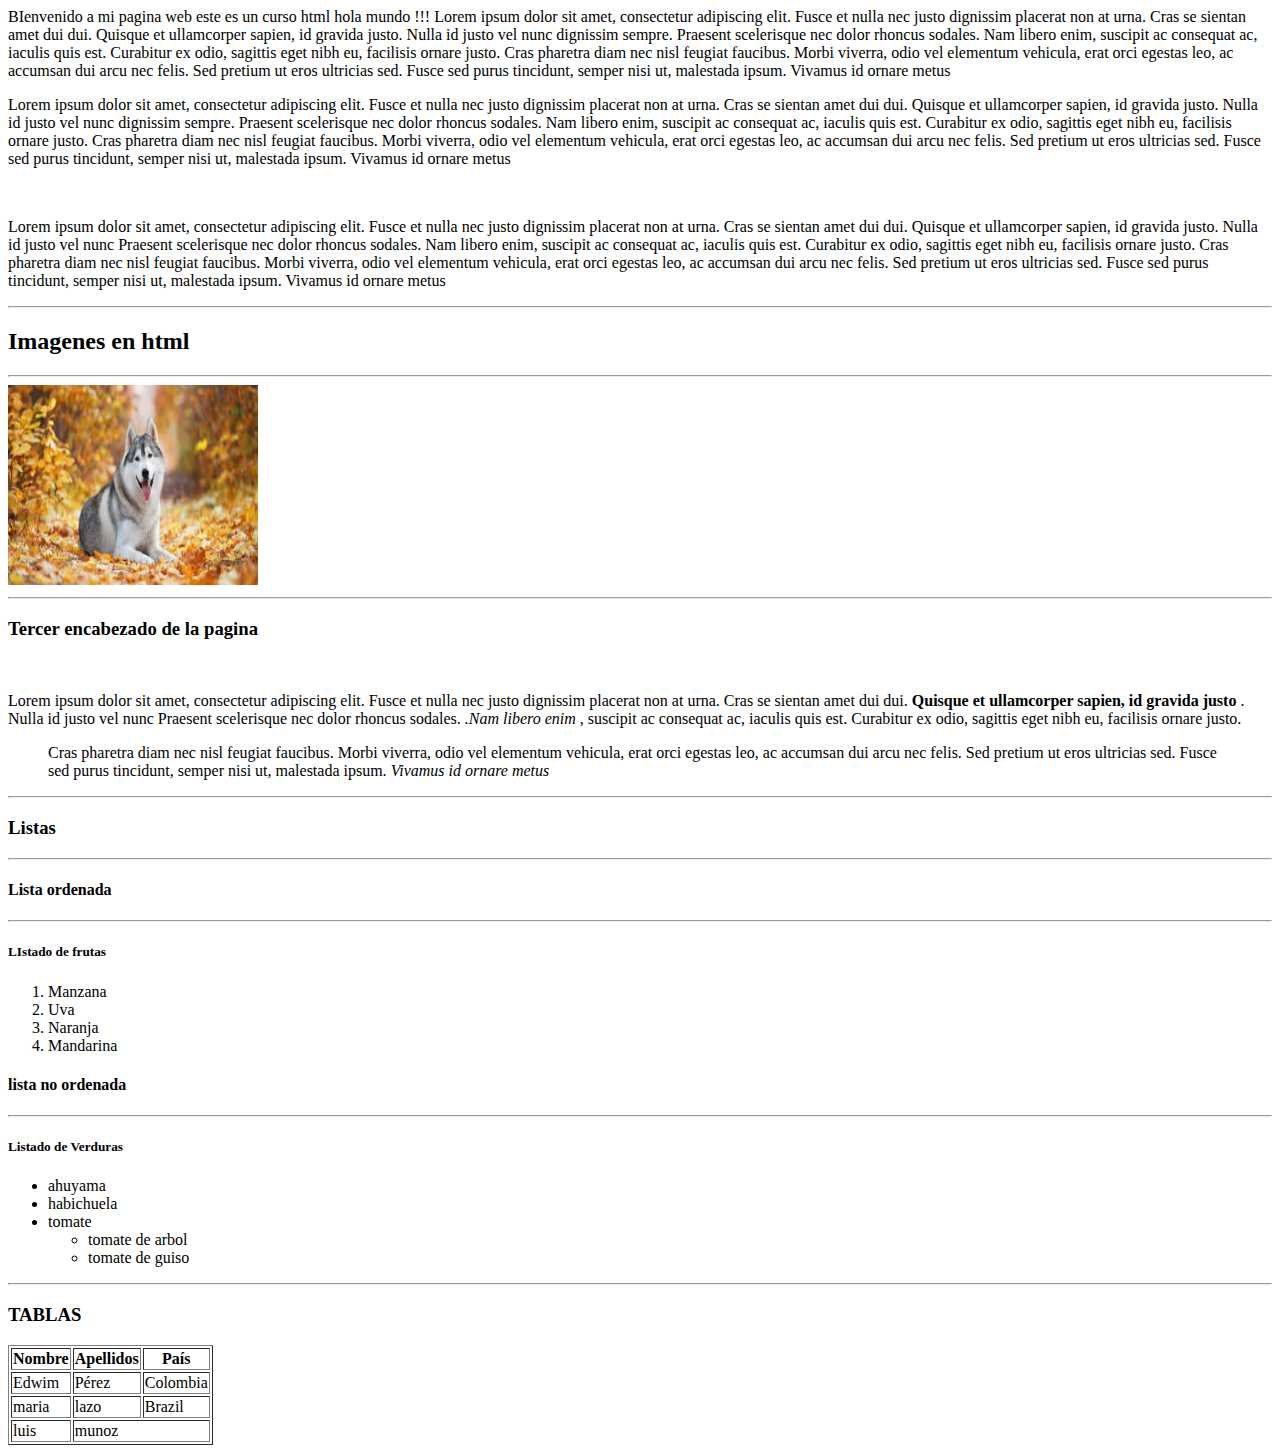
==== php/html/estructura.html @ 600cbffb "como crear tablas" ====
<!DOCTYPE HTML >
<html>
<head>
  <meta  http-equiv = " content-type " content = " text / html"; charset = 'utf-8' />
  
  <title > MI primera pagina web </title>
  
  
</head>
<body>
  <h1`> BIenvenido a mi pagina web </ h1 > 
  <h2`> este es un curso html </ h2 >
  <strong`> hola mundo !!! </strong >
   <p`> Lorem ipsum dolor sit amet, consectetur adipiscing elit. Fusce et nulla nec justo dignissim placerat non at urna. Cras se sientan amet dui dui. Quisque et ullamcorper sapien, id gravida justo. Nulla id justo vel nunc dignissim sempre. Praesent scelerisque nec dolor rhoncus sodales. Nam libero enim, suscipit ac consequat ac, iaculis quis est. Curabitur ex odio, sagittis eget nibh eu, facilisis ornare justo. Cras pharetra diam nec nisl feugiat faucibus. Morbi viverra, odio vel elementum vehicula, erat orci egestas leo, ac accumsan dui arcu nec felis. Sed pretium ut eros ultricias sed. Fusce sed purus tincidunt, semper nisi ut, malestada ipsum. Vivamus id ornare metus </p >
    
  <Br`/>

  <p`> Lorem ipsum dolor sit amet, consectetur adipiscing elit. Fusce et nulla nec justo dignissim placerat non at urna. Cras se sientan amet dui dui. Quisque et ullamcorper sapien, id gravida justo. Nulla id justo vel nunc dignissim sempre. Praesent scelerisque nec dolor rhoncus sodales. Nam libero enim, suscipit ac consequat ac, iaculis quis est. Curabitur ex odio, sagittis eget nibh eu, facilisis ornare justo. Cras pharetra diam nec nisl feugiat faucibus. Morbi viverra, odio vel elementum vehicula, erat orci egestas leo, ac accumsan dui arcu nec felis. Sed pretium ut eros ultricias sed. Fusce sed purus tincidunt, semper nisi ut, malestada ipsum. Vivamus id ornare metus </p>
  <Br/>
  <p> Lorem ipsum dolor sit amet, consectetur adipiscing elit. Fusce et nulla nec justo dignissim placerat non at urna. Cras se sientan amet dui dui. Quisque et ullamcorper sapien, id gravida justo. Nulla id justo vel nunc
   Praesent scelerisque nec dolor rhoncus sodales. Nam libero enim, suscipit ac consequat ac, iaculis quis est. Curabitur ex odio, sagittis eget nibh eu, facilisis ornare justo. Cras pharetra diam nec nisl feugiat faucibus. Morbi viverra, odio vel elementum vehicula, erat orci egestas leo, ac accumsan dui arcu nec felis. Sed pretium ut eros ultricias sed. Fusce sed purus tincidunt, semper nisi ut, malestada ipsum. Vivamus id ornare metus </p>

  <hr/>
  <h2> Imagenes en html </h2 >
  <hr>
   <!-- el atributo alt sirve para describir la imagen es muy importante para el seo -->
    <img  src = "img\perro.jpg " alt = " imagen de perro " width = " 250px " height = " 200px " title = " foto de perro " />
    
  <hr>
  <h3> Tercer encabezado de la pagina </h3 >
  <Br/>
  <p> Lorem ipsum dolor sit amet, consectetur adipiscing elit. Fusce et nulla nec justo dignissim placerat non at urna. Cras se sientan amet dui dui. <strong > Quisque et ullamcorper sapien, id gravida justo </strong > . Nulla id justo vel nunc
   Praesent scelerisque nec dolor rhoncus sodales. <em > .Nam libero enim </em > , suscipit ac consequat ac, iaculis quis est. Curabitur ex odio, sagittis eget nibh eu, facilisis ornare justo.
   <blockquote >
     
    <span  id = ' resaltado ' class = ' rojo amarillo ' > Cras pharetra </span >   diam nec nisl feugiat faucibus. Morbi viverra, odio vel elementum vehicula, erat orci egestas leo, ac accumsan dui arcu nec felis. Sed pretium ut eros ultricias sed. Fusce sed purus tincidunt, semper nisi ut, malestada ipsum. <i > Vivamus id ornare metus </i >  </p >
     
   </blockquote >
   
    <hr />
    <h3 > Listas </h3 >
    <hr />
    <h4 > Lista ordenada </h4 >
    <hr />
    <h5 > LIstado de frutas </h5 >
    <ol >
      <li > Manzana </li >
      <li > Uva </li >
      <li > Naranja </li >
      <li > Mandarina </li >
    </ol >
    
    <h4 > lista no ordenada </h4 >
    <hr >
    <h5 > Listado de Verduras </h5 >
    <ul >
      <li > ahuyama </li >
      <li > habichuela </li >
      <li > tomate</li>
         <ul >
            <li > tomate de arbol </li >
            <li > tomate de guiso </li >
        </ul >
      </li >
    </ul >
    <hr >
     <h3 > TABLAS </h3 >
    <table border='1'>
      <!-- Filas con tr y columnas con td -->
      <tr >
        <th > Nombre </th >
        <th > Apellidos </th >
        <th > País </th >
      </tr >
       <tr >
        <td > Edwim </td >
        <td > Pérez </td >
        <td > Colombia</td >
       
      </tr >
      <tr>
        <td>maria</td>
        <td>lazo </td>
        <td>Brazil</td>
      </tr>
      <tr>
        <td>luis</td>
        <td colspan="2">munoz </td>
       
      </tr>
      
    </table >
</body >
</html >
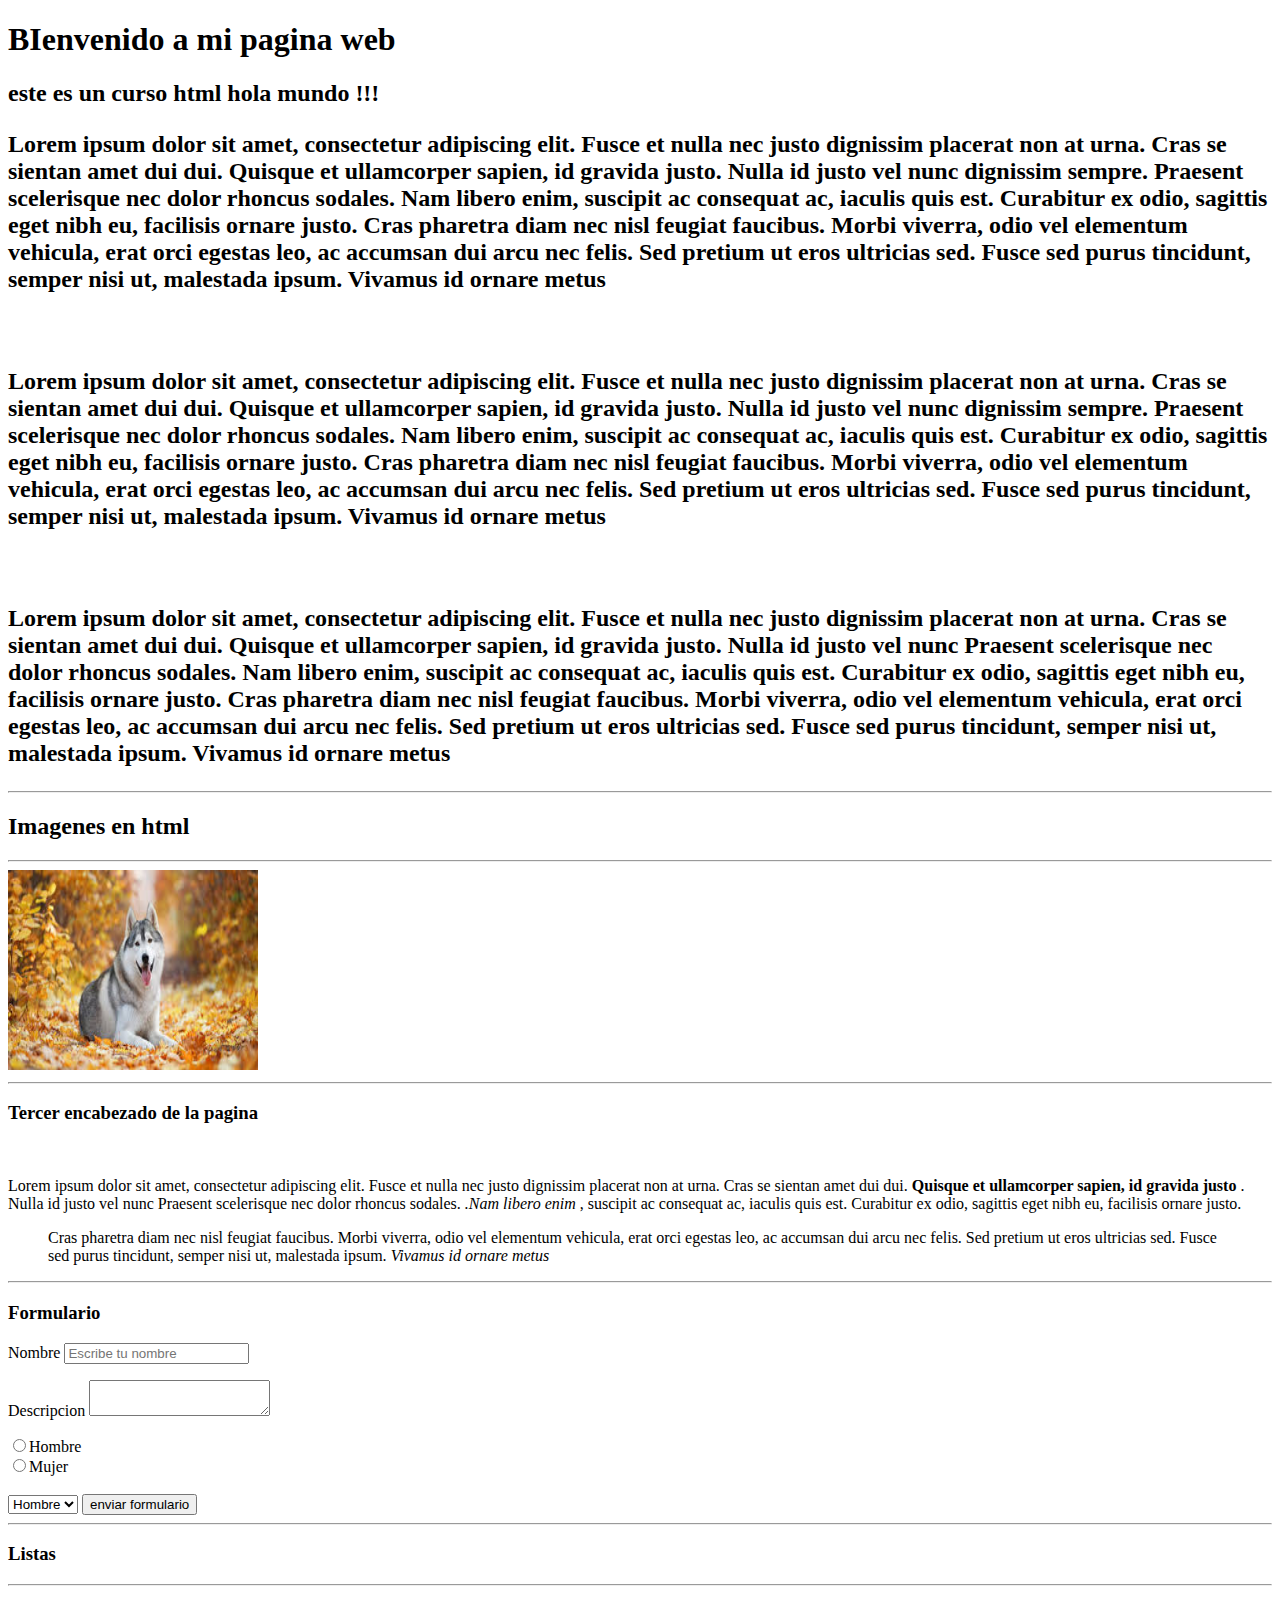
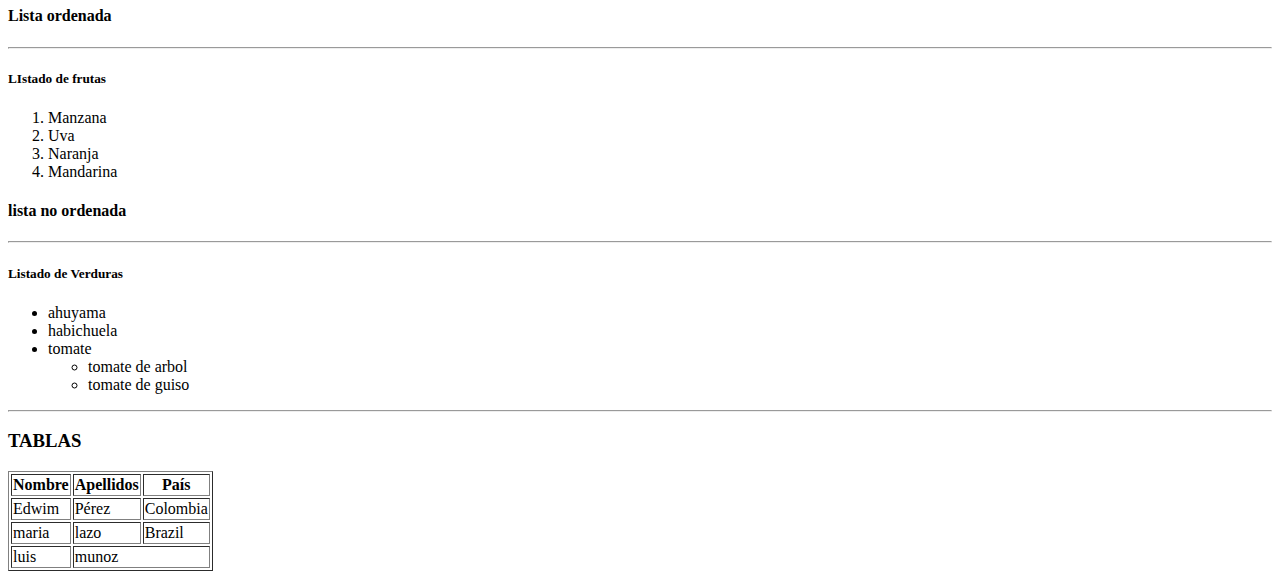
==== commit d0fc6873: "se creo proyect HTML" ====
--- a/php/html/estructura.html
+++ b/php/html/estructura.html
@@ -8,14 +8,14 @@
   
 </head>
 <body>
-  <h1`> BIenvenido a mi pagina web </ h1 > 
-  <h2`> este es un curso html </ h2 >
-  <strong`> hola mundo !!! </strong >
-   <p`> Lorem ipsum dolor sit amet, consectetur adipiscing elit. Fusce et nulla nec justo dignissim placerat non at urna. Cras se sientan amet dui dui. Quisque et ullamcorper sapien, id gravida justo. Nulla id justo vel nunc dignissim sempre. Praesent scelerisque nec dolor rhoncus sodales. Nam libero enim, suscipit ac consequat ac, iaculis quis est. Curabitur ex odio, sagittis eget nibh eu, facilisis ornare justo. Cras pharetra diam nec nisl feugiat faucibus. Morbi viverra, odio vel elementum vehicula, erat orci egestas leo, ac accumsan dui arcu nec felis. Sed pretium ut eros ultricias sed. Fusce sed purus tincidunt, semper nisi ut, malestada ipsum. Vivamus id ornare metus </p >
+  <h1> BIenvenido a mi pagina web </ h1 > 
+  <h2> este es un curso html </ h2 >
+  <strong> hola mundo !!! </strong >
+   <p> Lorem ipsum dolor sit amet, consectetur adipiscing elit. Fusce et nulla nec justo dignissim placerat non at urna. Cras se sientan amet dui dui. Quisque et ullamcorper sapien, id gravida justo. Nulla id justo vel nunc dignissim sempre. Praesent scelerisque nec dolor rhoncus sodales. Nam libero enim, suscipit ac consequat ac, iaculis quis est. Curabitur ex odio, sagittis eget nibh eu, facilisis ornare justo. Cras pharetra diam nec nisl feugiat faucibus. Morbi viverra, odio vel elementum vehicula, erat orci egestas leo, ac accumsan dui arcu nec felis. Sed pretium ut eros ultricias sed. Fusce sed purus tincidunt, semper nisi ut, malestada ipsum. Vivamus id ornare metus </p >
     
-  <Br`/>
+  <Br/>
 
-  <p`> Lorem ipsum dolor sit amet, consectetur adipiscing elit. Fusce et nulla nec justo dignissim placerat non at urna. Cras se sientan amet dui dui. Quisque et ullamcorper sapien, id gravida justo. Nulla id justo vel nunc dignissim sempre. Praesent scelerisque nec dolor rhoncus sodales. Nam libero enim, suscipit ac consequat ac, iaculis quis est. Curabitur ex odio, sagittis eget nibh eu, facilisis ornare justo. Cras pharetra diam nec nisl feugiat faucibus. Morbi viverra, odio vel elementum vehicula, erat orci egestas leo, ac accumsan dui arcu nec felis. Sed pretium ut eros ultricias sed. Fusce sed purus tincidunt, semper nisi ut, malestada ipsum. Vivamus id ornare metus </p>
+  <p> Lorem ipsum dolor sit amet, consectetur adipiscing elit. Fusce et nulla nec justo dignissim placerat non at urna. Cras se sientan amet dui dui. Quisque et ullamcorper sapien, id gravida justo. Nulla id justo vel nunc dignissim sempre. Praesent scelerisque nec dolor rhoncus sodales. Nam libero enim, suscipit ac consequat ac, iaculis quis est. Curabitur ex odio, sagittis eget nibh eu, facilisis ornare justo. Cras pharetra diam nec nisl feugiat faucibus. Morbi viverra, odio vel elementum vehicula, erat orci egestas leo, ac accumsan dui arcu nec felis. Sed pretium ut eros ultricias sed. Fusce sed purus tincidunt, semper nisi ut, malestada ipsum. Vivamus id ornare metus </p>
   <Br/>
   <p> Lorem ipsum dolor sit amet, consectetur adipiscing elit. Fusce et nulla nec justo dignissim placerat non at urna. Cras se sientan amet dui dui. Quisque et ullamcorper sapien, id gravida justo. Nulla id justo vel nunc
    Praesent scelerisque nec dolor rhoncus sodales. Nam libero enim, suscipit ac consequat ac, iaculis quis est. Curabitur ex odio, sagittis eget nibh eu, facilisis ornare justo. Cras pharetra diam nec nisl feugiat faucibus. Morbi viverra, odio vel elementum vehicula, erat orci egestas leo, ac accumsan dui arcu nec felis. Sed pretium ut eros ultricias sed. Fusce sed purus tincidunt, semper nisi ut, malestada ipsum. Vivamus id ornare metus </p>
@@ -38,6 +38,37 @@
    </blockquote >
    
     <hr />
+
+    <h3>Formulario</h3>
+    <form action="">
+      <p>
+      <label for="nombre" >Nombre</label> 
+
+      <input type="text" name="nombre" placeholder="Escribe tu nombre">
+      </p>
+      <p>
+      <label for="descripcion">Descripcion</label>
+
+      <textarea name='descripcion'></textarea>
+      </p>
+
+      <input type="radio" name="genero" value="hombre">Hombre<br/>
+
+      <input type="radio" name="genero" value="mujer">Mujer<br/>
+
+    <br/>
+    <select name="generodos">
+        <option value="hombre">Hombre</option>
+        <option value="mujer">Mujer</option>
+
+    </select>
+
+    <input type="submit" name="" value="enviar formulario">
+
+    </form>
+
+
+    <hr/>
     <h3 > Listas </h3 >
     <hr />
     <h4 > Lista ordenada </h4 >
